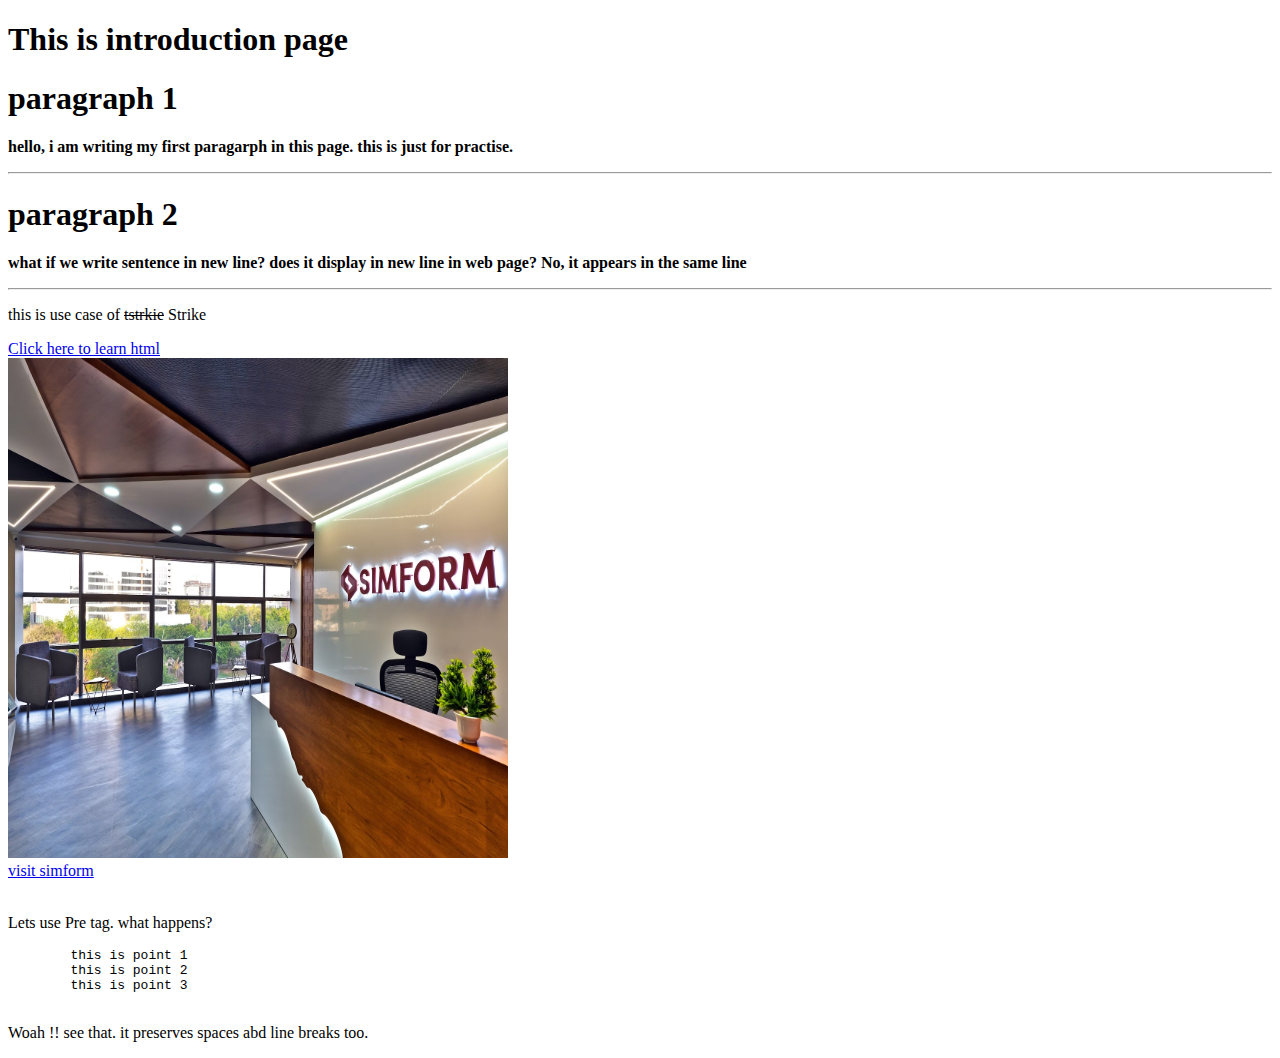
==== html/index.html @ f42c0fc4 "pre tag" ====
<!DOCTYPE html>
<html lang="en">
<head>
    <meta charset="UTF-8">
    <meta name="viewport" content="width=device-width, initial-scale=1.0">
    <title>Introduction</title>
</head>
<body>
    <h1>This is introduction page </h1>

    <div>
        <h1>
            paragraph 1
        </h1>
        <strong><p>hello, i am writing my first paragarph in this page. this is just for practise.</p></strong>
        <hr>
        <h1>
            paragraph 2
        </h1>
        <b><p>
            what if we write sentence in new line?
            does it display in new line in web page?
            No, it appears in the same line
        </p></b>
        <hr>

        <p> this is use case of <strike>tstrkie</strike> Strike</p>
        <a href="https://www.w3schools.com/html/html_intro.asp" target="_blank">Click here to learn html</a>
    </div>
    
    <div>
        <img src="/html/simform.jpg" alt="Simform" height="500" width="500"><br>
        <a href="https://www.simform.com/" target="_blank">visit simform</a>
    </div>
    <br><p>Lets use Pre tag. what happens? </p>
    <pre>
        this is point 1
        this is point 2
        this is point 3
    </pre>
    <p>Woah !! see that. it preserves spaces abd line breaks too. </p>
</body>
</html>
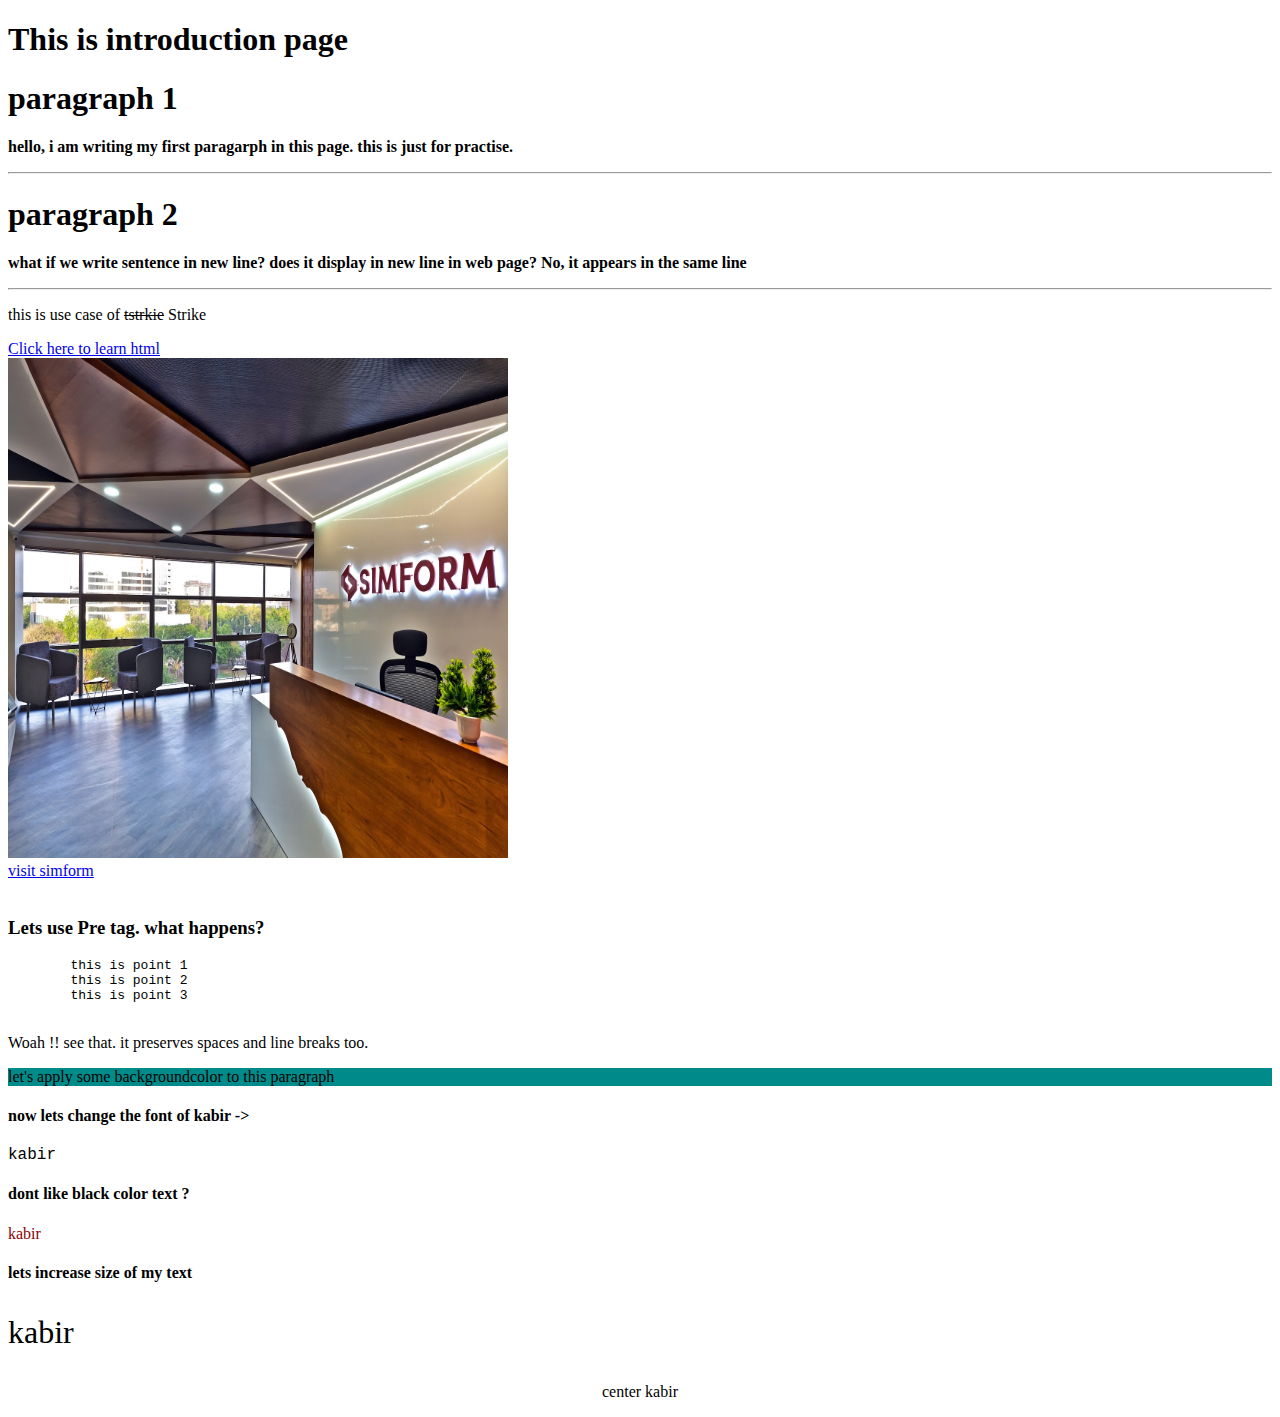
==== commit 89614659: "added some styles" ====
--- a/html/index.html
+++ b/html/index.html
@@ -32,12 +32,23 @@
         <img src="/html/simform.jpg" alt="Simform" height="500" width="500"><br>
         <a href="https://www.simform.com/" target="_blank">visit simform</a>
     </div>
-    <br><p>Lets use Pre tag. what happens? </p>
+    <br><h3>Lets use Pre tag. what happens? </h3>
     <pre>
         this is point 1
         this is point 2
         this is point 3
     </pre>
-    <p>Woah !! see that. it preserves spaces abd line breaks too. </p>
+    <p>Woah !! see that. it preserves spaces and line breaks too. </p>
+
+    <p style="background-color: darkcyan;">let's apply some backgroundcolor to this paragraph</p>
+    
+    <h4 style="font-family:verdana;">now lets change the font of kabir -></h4><p style="font-family:courier;">kabir</p>
+    <h4>dont like black color text ?</h4>
+    <p style="color:darkred;">kabir</p>
+
+    <h4>lets increase size of my text</h4>
+    <p style="font-size:200%;">kabir</p>
+
+    <p style="text-align: center;">center kabir</p>
 </body>
 </html>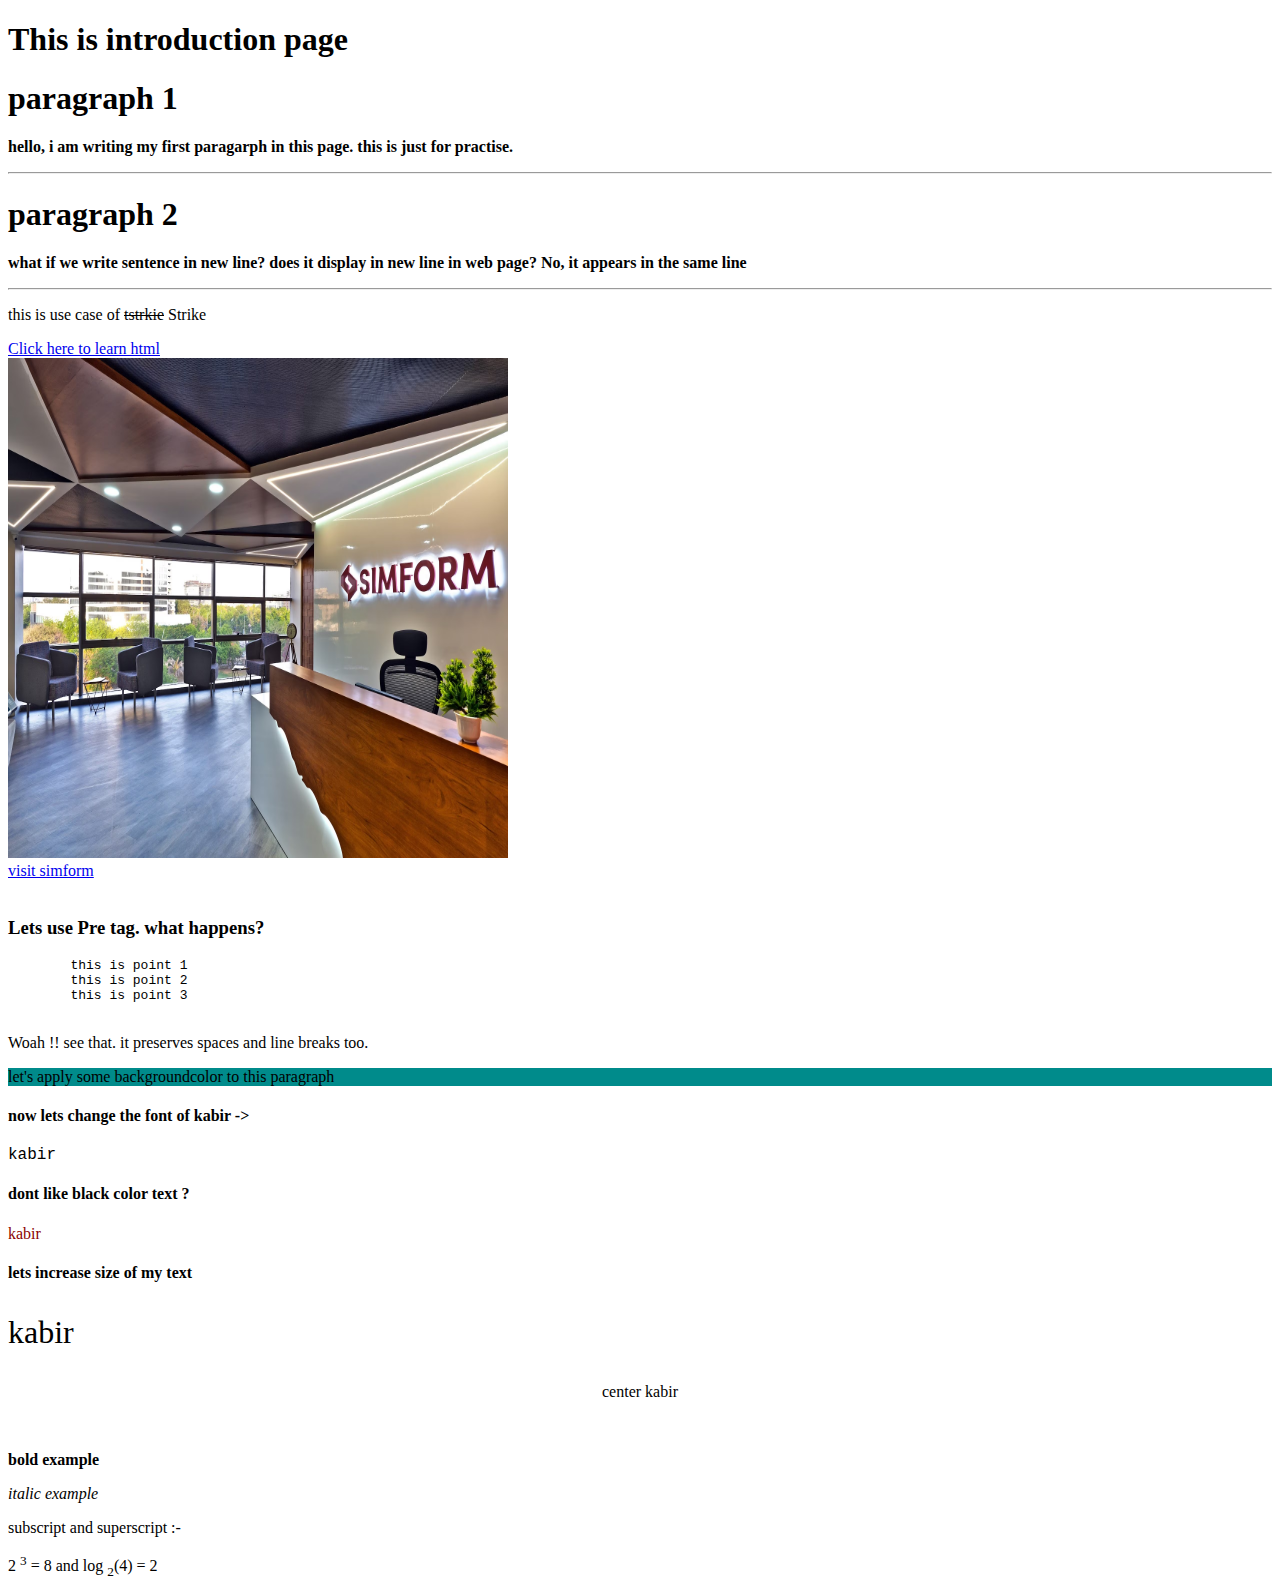
==== commit ad6a5a08: "subscript and superscript" ====
--- a/html/index.html
+++ b/html/index.html
@@ -50,5 +50,10 @@
     <p style="font-size:200%;">kabir</p>
 
     <p style="text-align: center;">center kabir</p>
+    <br>
+
+    <b><p>bold example</p></b> <i><p>italic example</p></i>
+    <p>subscript and superscript :-</p>
+    <p>2 <sup>3</sup> = 8  and log <sub>2</sub>(4) = 2</p>
 </body>
 </html>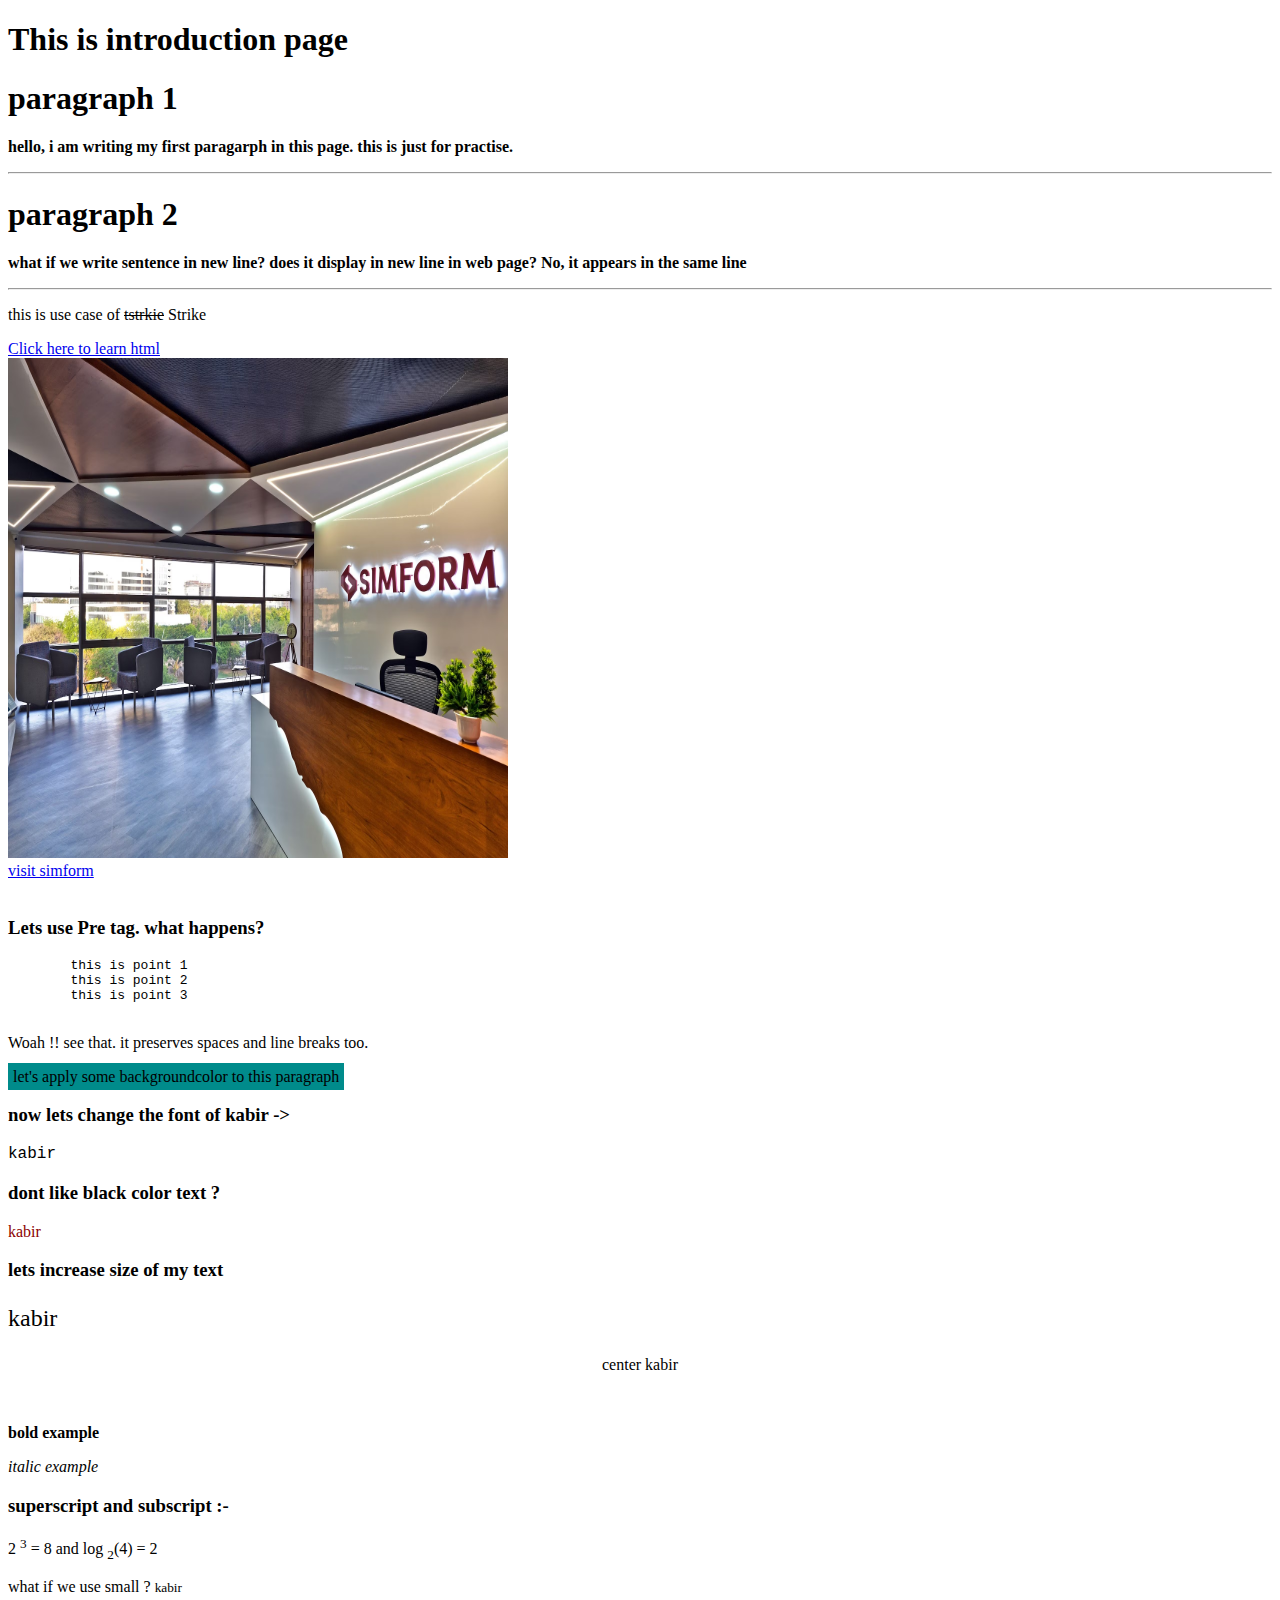
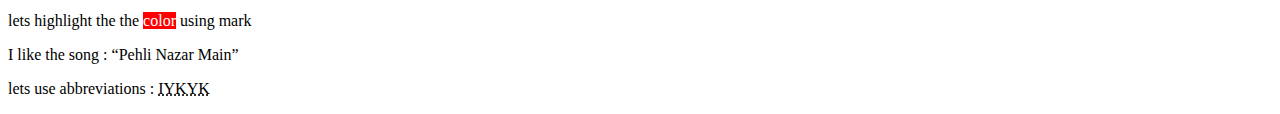
==== commit 1accdef0: "quotation and abbreviation" ====
--- a/html/index.html
+++ b/html/index.html
@@ -40,20 +40,27 @@
     </pre>
     <p>Woah !! see that. it preserves spaces and line breaks too. </p>
 
-    <p style="background-color: darkcyan;">let's apply some backgroundcolor to this paragraph</p>
+    <p style="background-color: darkcyan; padding: 5px; display: inline;">let's apply some backgroundcolor to this paragraph</p>
     
-    <h4 style="font-family:verdana;">now lets change the font of kabir -></h4><p style="font-family:courier;">kabir</p>
-    <h4>dont like black color text ?</h4>
+    <h3 style="font-family:verdana;">now lets change the font of kabir -></h3><p style="font-family:courier;">kabir</p>
+    <h3>dont like black color text ?</h3>
     <p style="color:darkred;">kabir</p>
 
-    <h4>lets increase size of my text</h4>
-    <p style="font-size:200%;">kabir</p>
+    <h3>lets increase size of my text</h3>
+    <p style="font-size:150%;">kabir</p>
 
     <p style="text-align: center;">center kabir</p>
     <br>
 
     <b><p>bold example</p></b> <i><p>italic example</p></i>
-    <p>subscript and superscript :-</p>
+    <h3>superscript and subscript :-</h3>
     <p>2 <sup>3</sup> = 8  and log <sub>2</sub>(4) = 2</p>
+
+    <p>what if we use small ? <small>kabir</small></p>
+    <p>lets highlight the the <mark style="background-color: red; color: white;">color</mark> using mark </p>
+
+    <p>I like the song : <q>Pehli Nazar Main</q></p>
+
+    <p>lets use abbreviations : <abbr title="If you know you know">IYKYK</abbr> </p>
 </body>
 </html>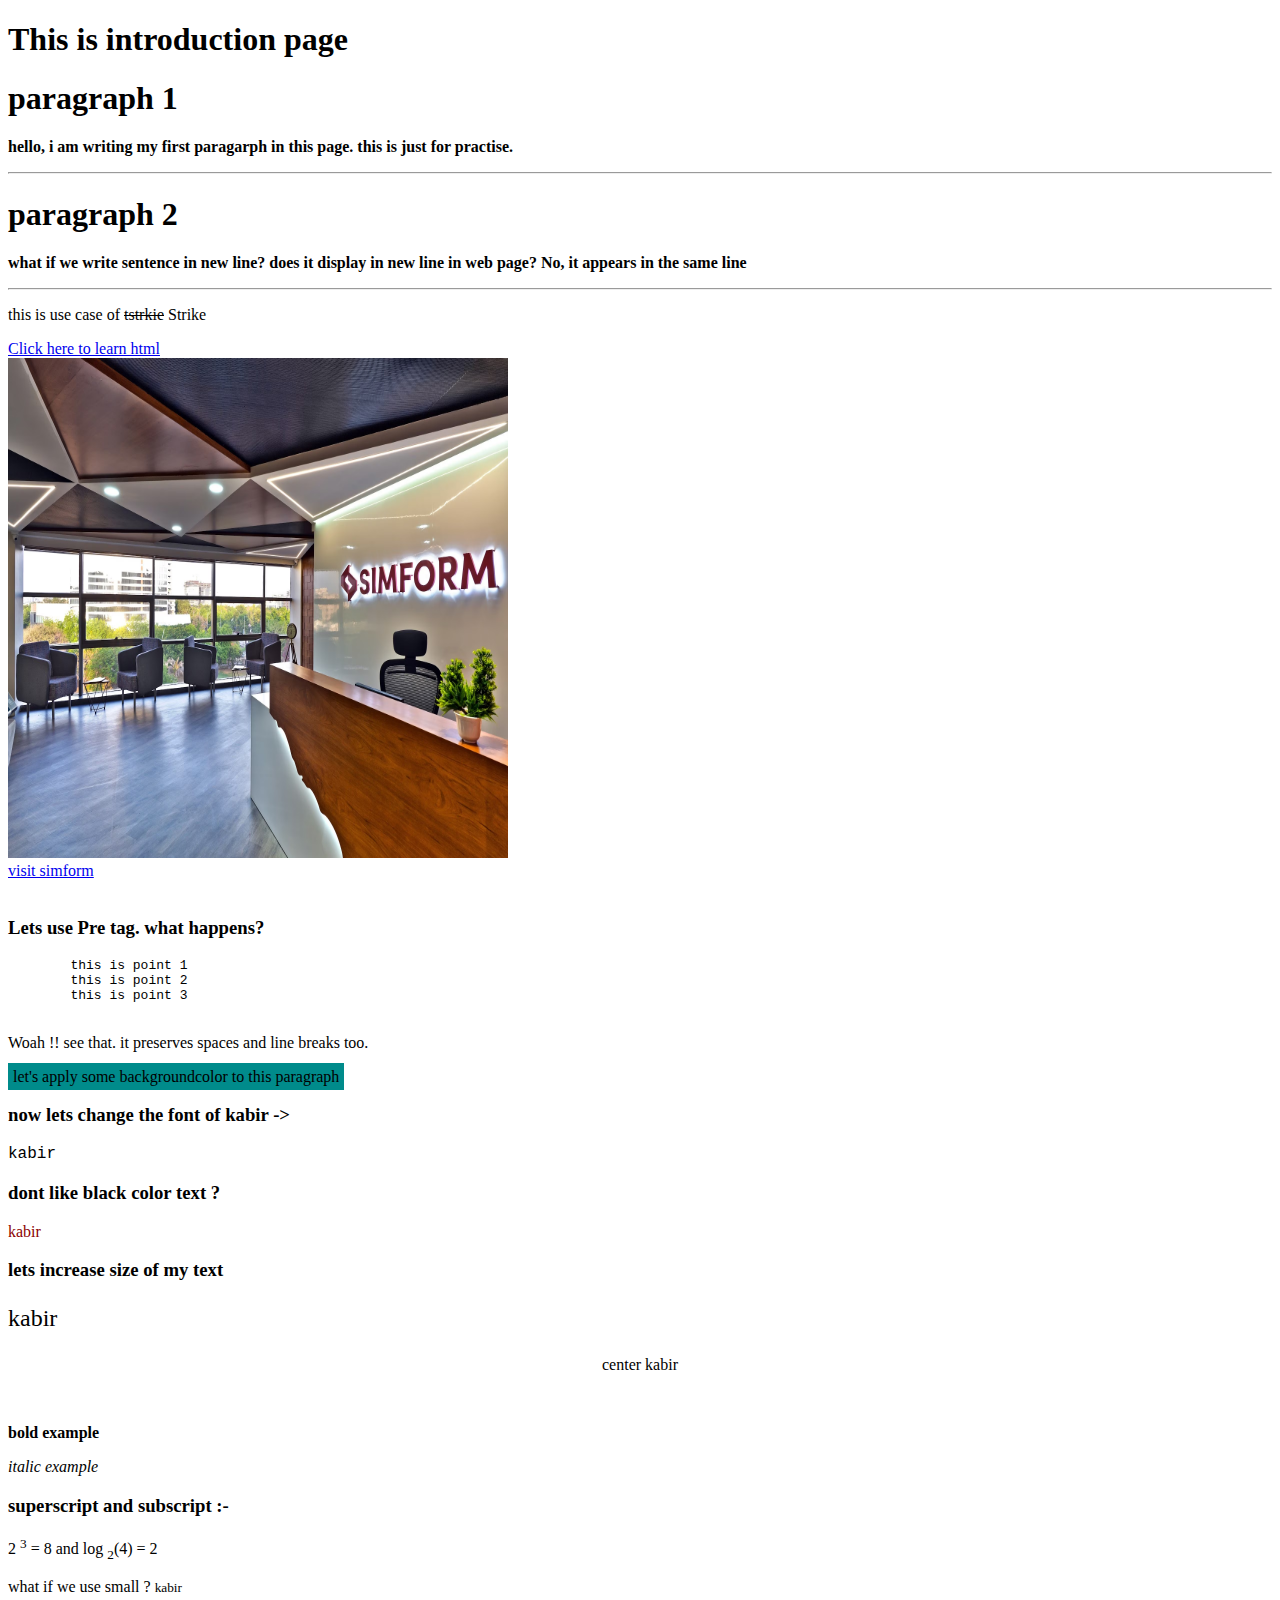
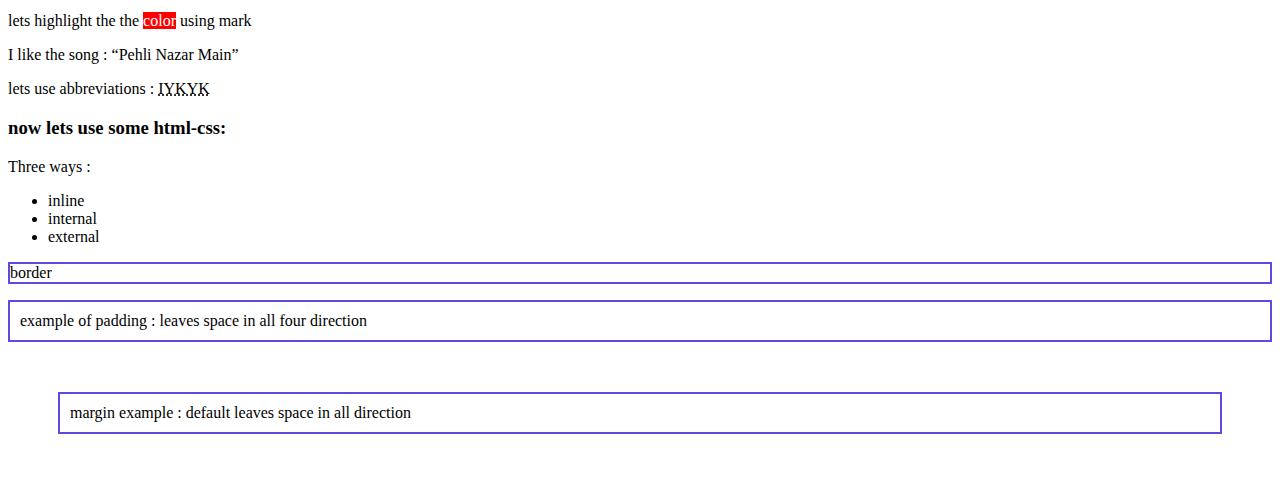
==== commit 1691223a: "padding, border, margin" ====
--- a/html/index.html
+++ b/html/index.html
@@ -62,5 +62,18 @@
     <p>I like the song : <q>Pehli Nazar Main</q></p>
 
     <p>lets use abbreviations : <abbr title="If you know you know">IYKYK</abbr> </p>
+
+    <h3>now lets use some html-css:</h3>
+    Three ways :
+    <ul>
+        <li>inline</li>
+        <li>internal</li>
+        <li>external</li>
+    </ul>
+    <p style="border: 2px solid rgb(100, 72, 221);"> border</p>
+    <p style="border: 2px solid rgb(100, 72, 221); padding: 10px;"> example of padding : leaves space in all four direction</p>
+    <p style="border: 2px solid rgb(100, 72, 221); margin: 50px; padding: 10px;"> margin example : default leaves space in all direction</p>
+
+
 </body>
 </html>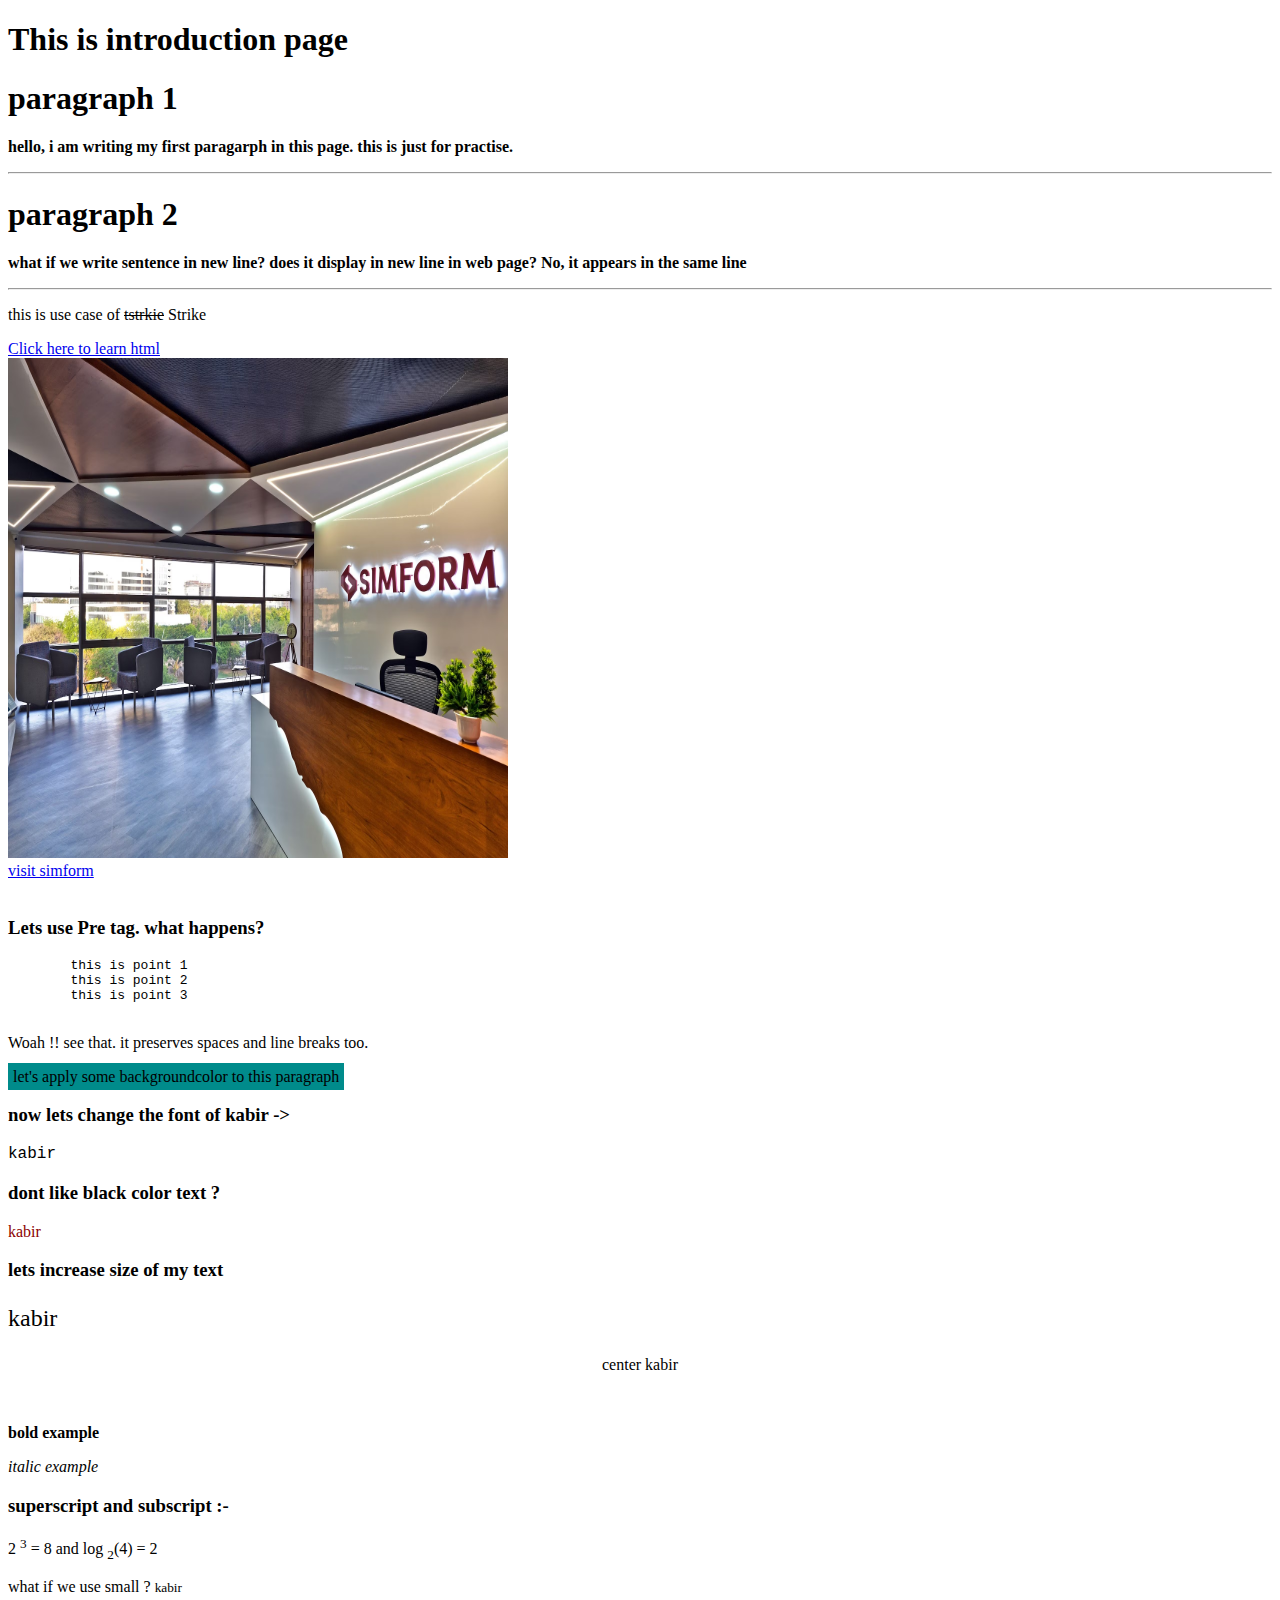
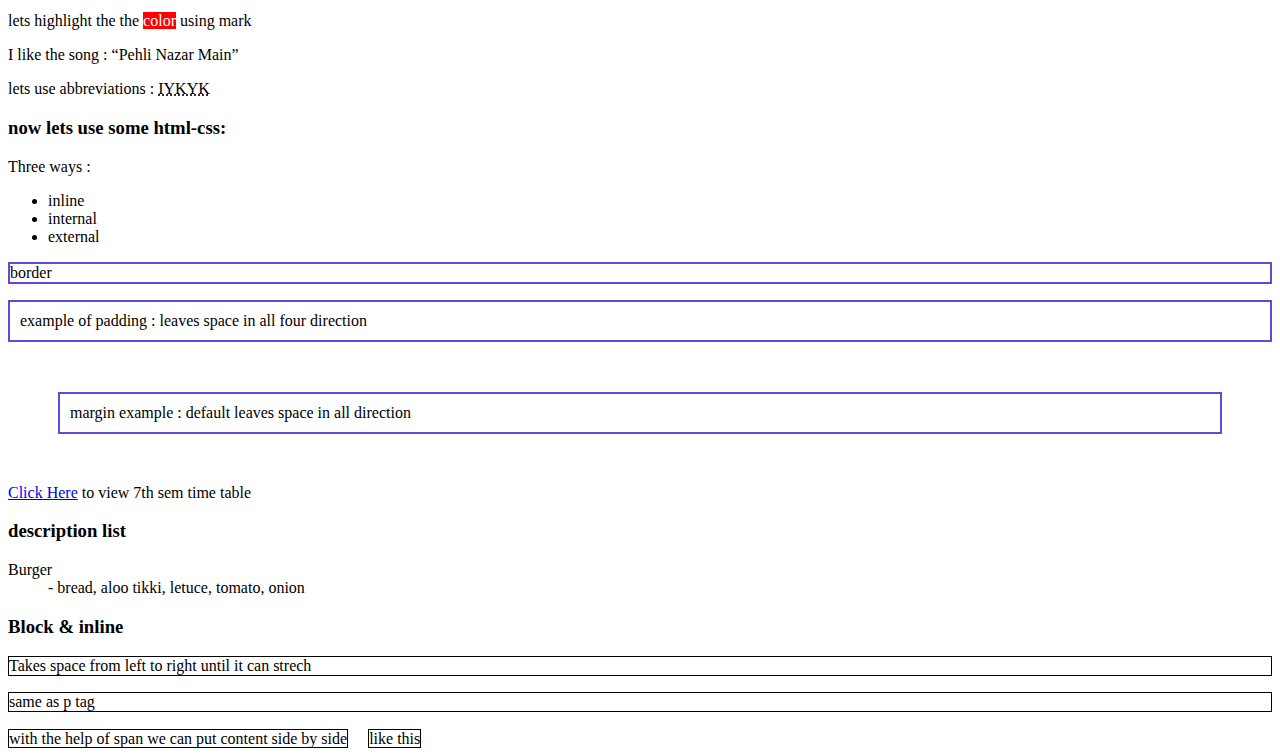
==== commit f6b633b5: "diff betweem block and inline" ====
--- a/html/index.html
+++ b/html/index.html
@@ -74,6 +74,20 @@
     <p style="border: 2px solid rgb(100, 72, 221); padding: 10px;"> example of padding : leaves space in all four direction</p>
     <p style="border: 2px solid rgb(100, 72, 221); margin: 50px; padding: 10px;"> margin example : default leaves space in all direction</p>
 
+    <p><a href="/html/timetable.html" target="_blank">Click Here</a> to view 7th sem time table</p>
+
+    <h3>description list</h3>
+    <dl>
+        <dt>Burger</dt>
+        <dd>- bread, aloo tikki, letuce, tomato, onion</dd>
+    </dl>
+
+
+    <h3>Block & inline</h3>
+    <p style="border: 1px solid black;">Takes space from left to right until it can strech</p>
+    <div style="border: 1px solid black;">same as p tag </div><br>
+
+    <span style="border: 1px solid black;">with the help of span we can put content side by side</span><span style="border: 1px solid black; margin-left: 20px;">like this</span>
 
 </body>
 </html>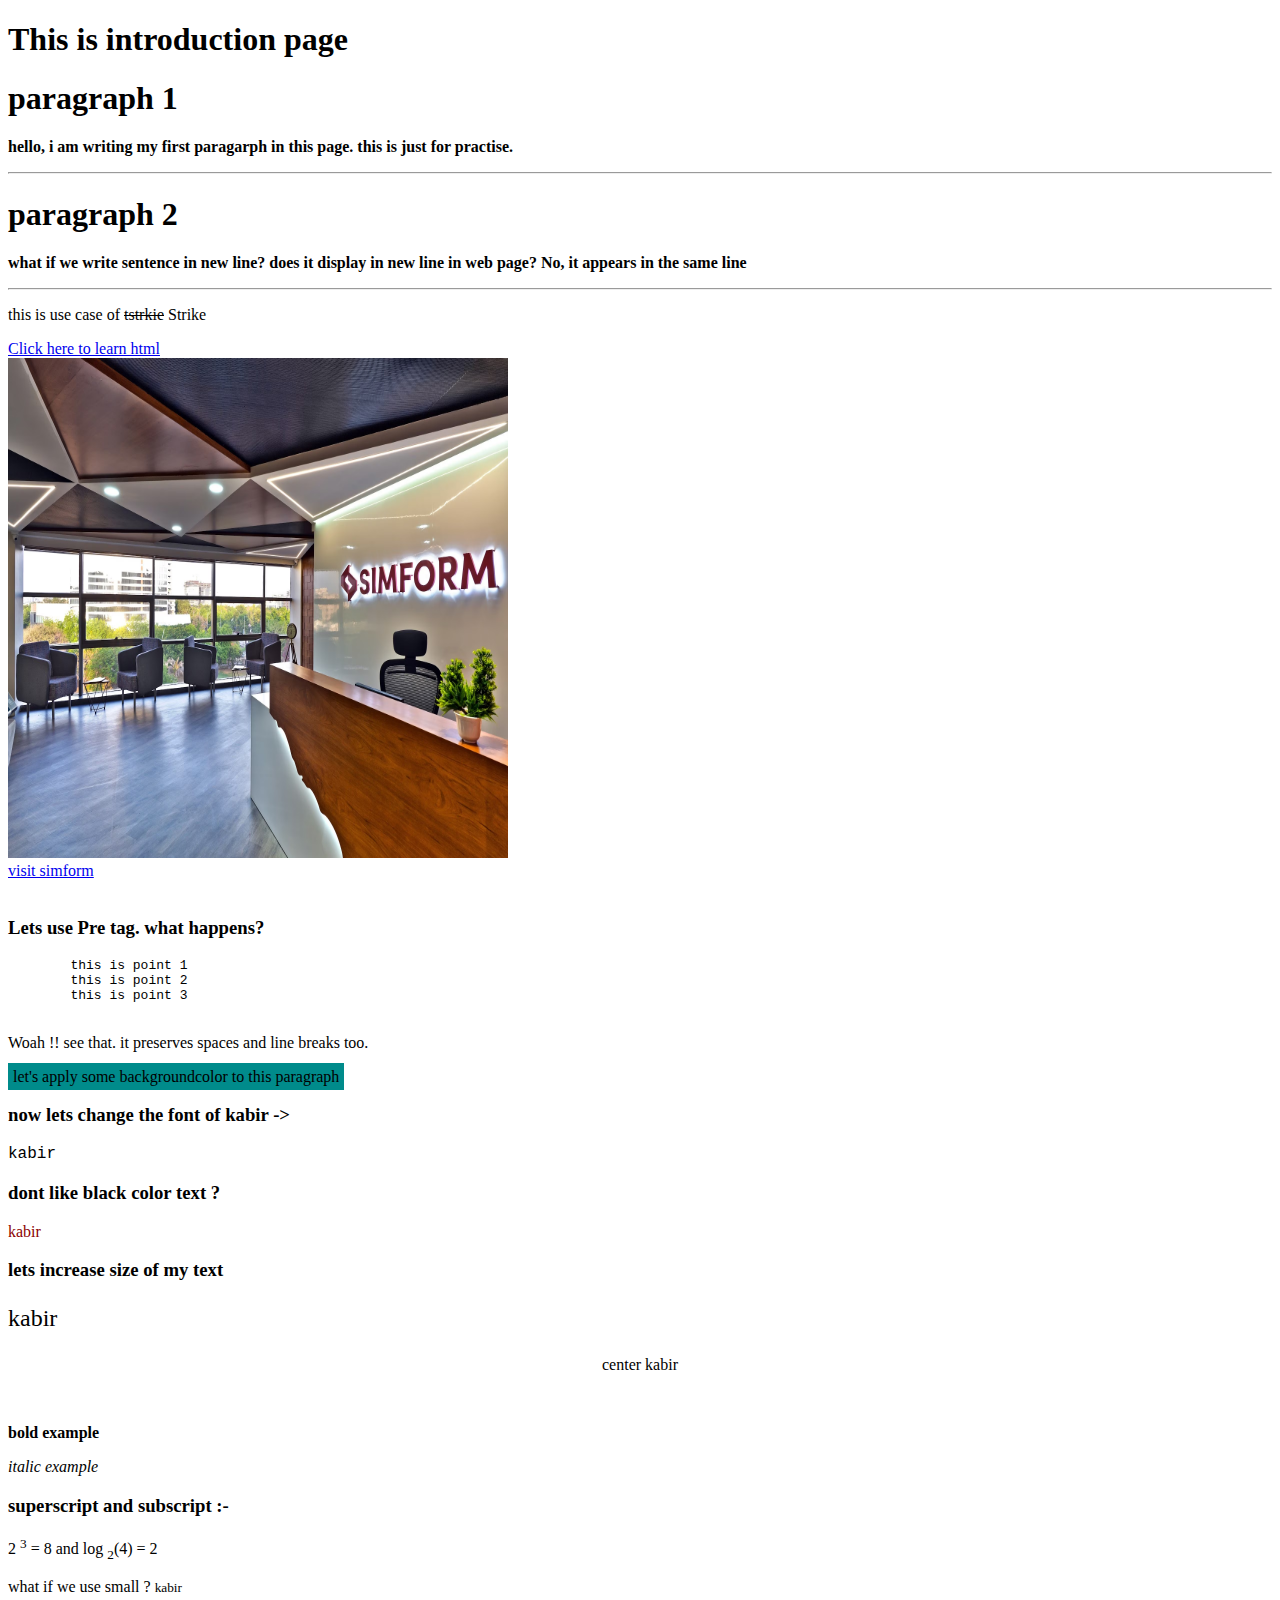
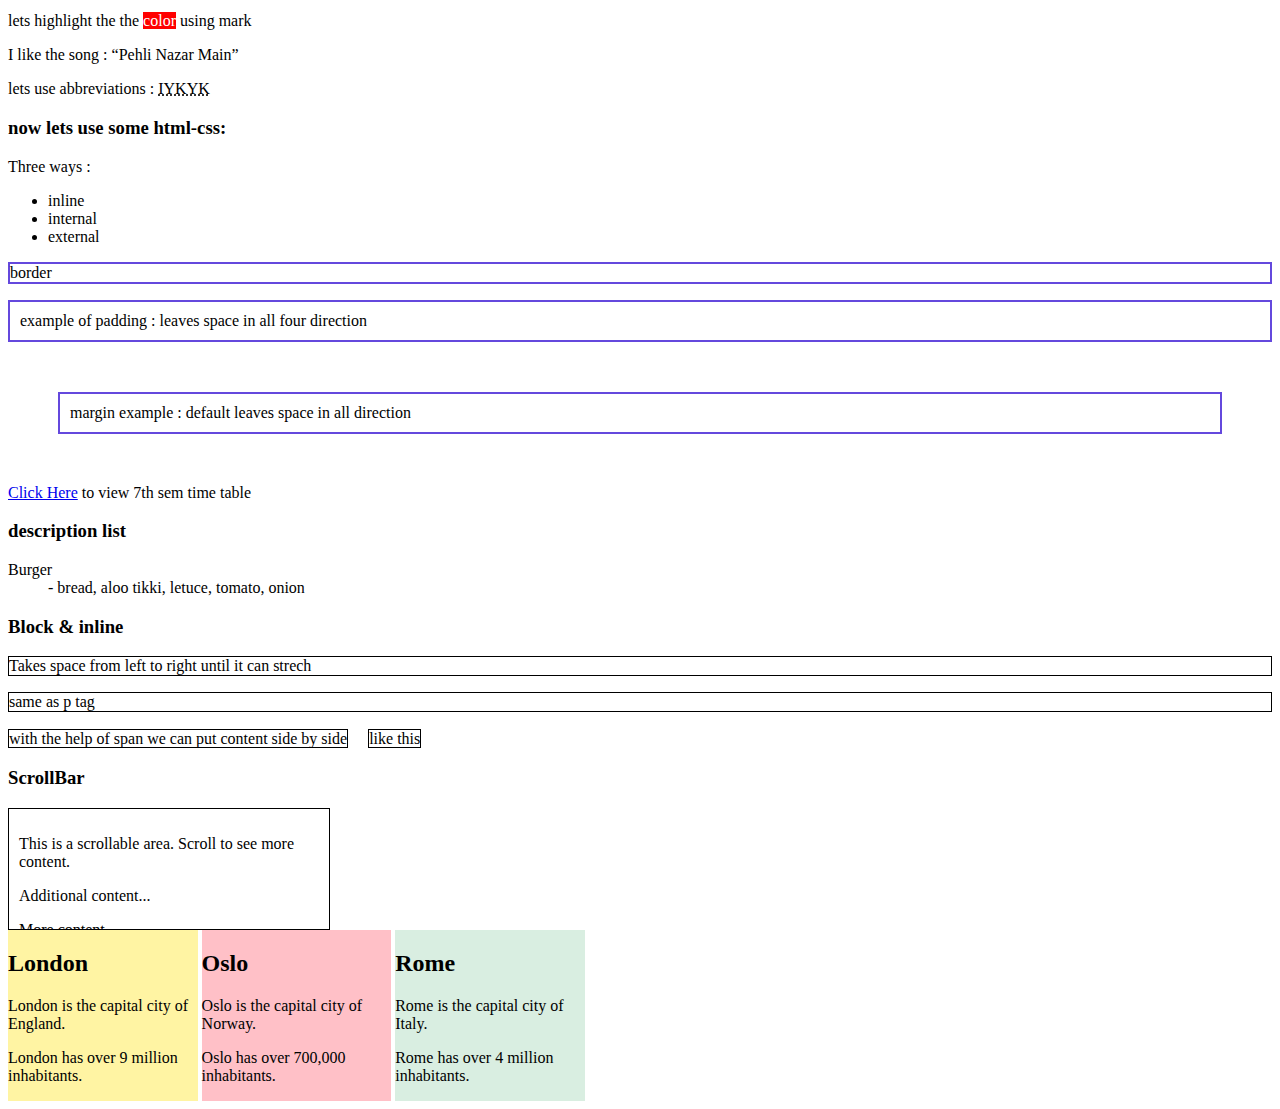
==== commit 27dd28c9: "inline-block" ====
--- a/html/index.html
+++ b/html/index.html
@@ -4,6 +4,22 @@
     <meta charset="UTF-8">
     <meta name="viewport" content="width=device-width, initial-scale=1.0">
     <title>Introduction</title>
+    
+    <style>
+        .scrollable {
+          width: 300px;
+          height: 100px;
+          overflow: auto; /* Allows scrolling */
+          border: 1px solid black;
+          padding: 10px;
+        
+        }
+        div.inblock div{
+            width: 15%;
+            display: inline-block;
+        }
+      </style>
+
 </head>
 <body>
     <h1>This is introduction page </h1>
@@ -88,6 +104,35 @@
     <div style="border: 1px solid black;">same as p tag </div><br>
 
     <span style="border: 1px solid black;">with the help of span we can put content side by side</span><span style="border: 1px solid black; margin-left: 20px;">like this</span>
+    
+    <h3>ScrollBar</h3>
+    <div class="scrollable">
+        <p>This is a scrollable area. Scroll to see more content.</p>
+        <p>Additional content...</p>
+        <p>More content...</p>
+        <p>Even more content...</p>
+        <p>And even more content...</p>
+        <p>Content keeps going...</p>
+      </div>
 
+      <div class="inblock">
+        <div style="background-color:#FFF4A3;">
+            <h2>London</h2>
+            <p>London is the capital city of England.</p>
+            <p>London has over 9 million inhabitants.</p>
+          </div>
+          
+          <div style="background-color:#FFC0C7;">
+            <h2>Oslo</h2>
+            <p>Oslo is the capital city of Norway.</p>
+            <p>Oslo has over 700,000 inhabitants.</p>
+          </div>
+          
+          <div style="background-color:#D9EEE1;">
+            <h2>Rome</h2>
+            <p>Rome is the capital city of Italy.</p>
+            <p>Rome has over 4 million inhabitants.</p>
+          </div>
+      </div>
 </body>
 </html>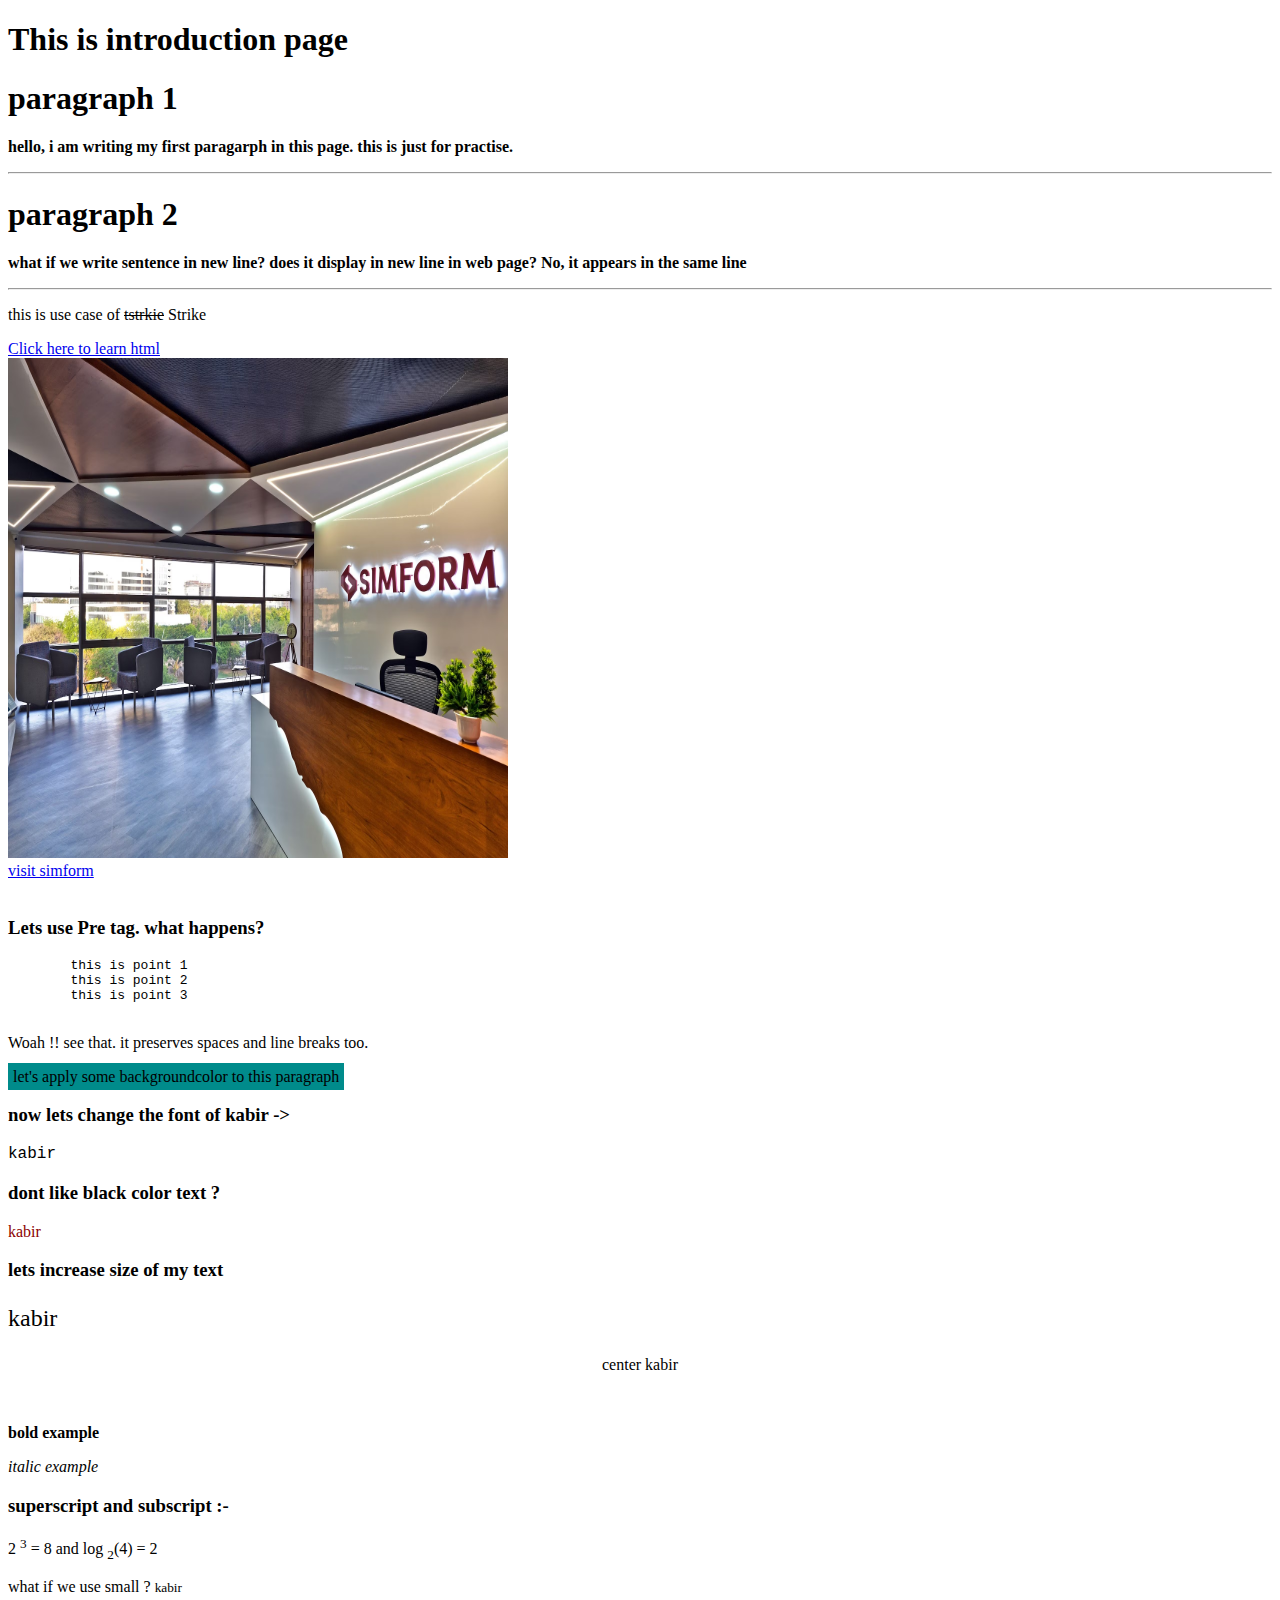
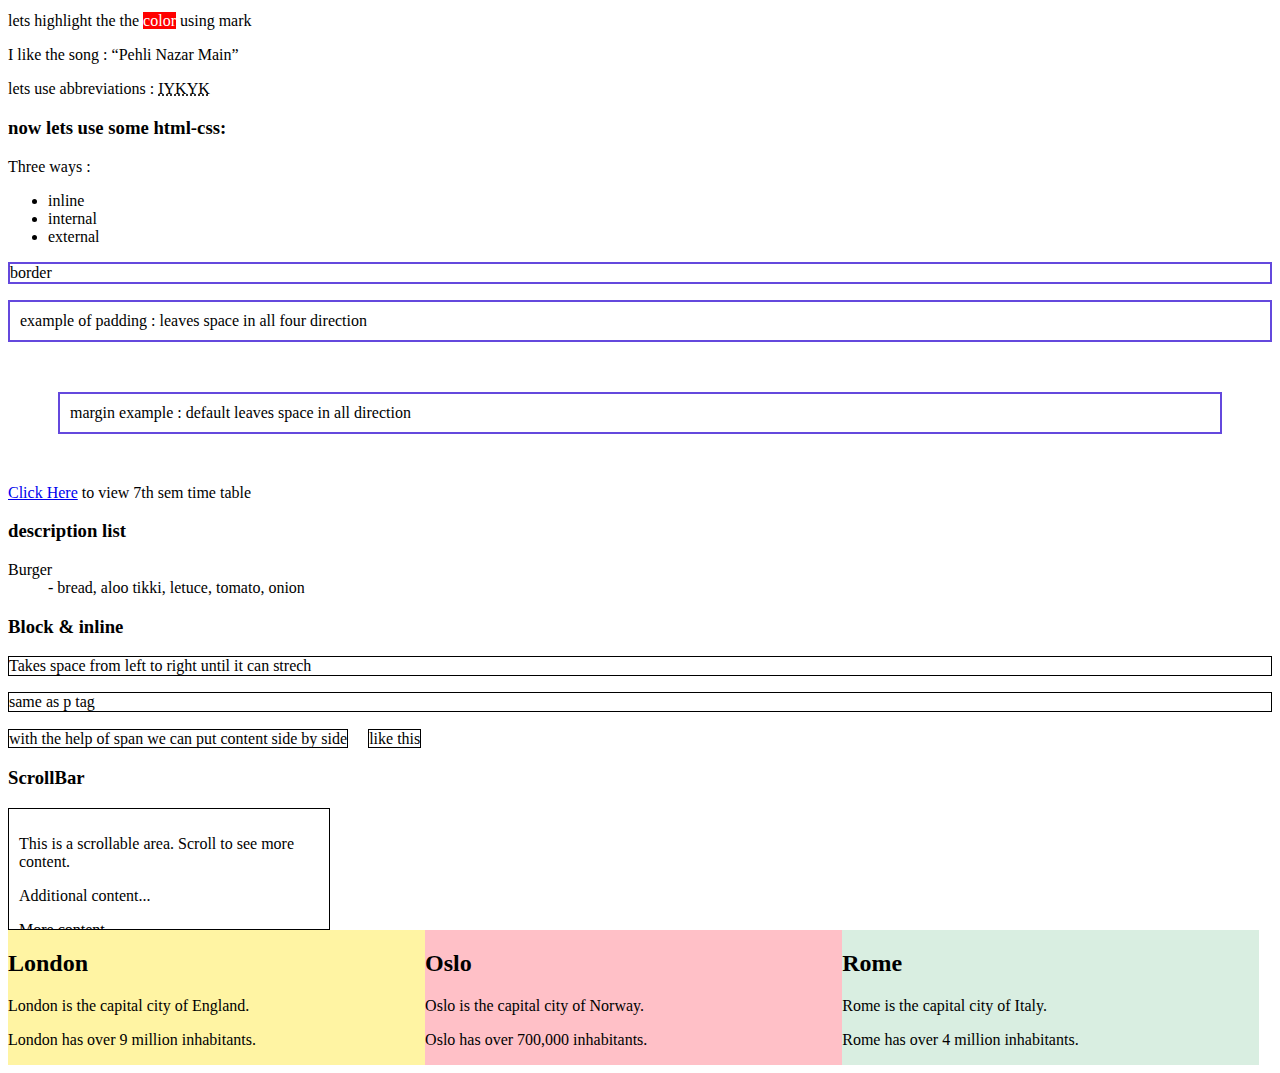
==== commit 72d0ce24: "flex" ====
--- a/html/index.html
+++ b/html/index.html
@@ -14,9 +14,11 @@
           padding: 10px;
         
         }
-        div.inblock div{
-            width: 15%;
-            display: inline-block;
+        .inblock{
+            display: flex;
+        }
+        .inblock div{
+            width: 33%;
         }
       </style>
 
